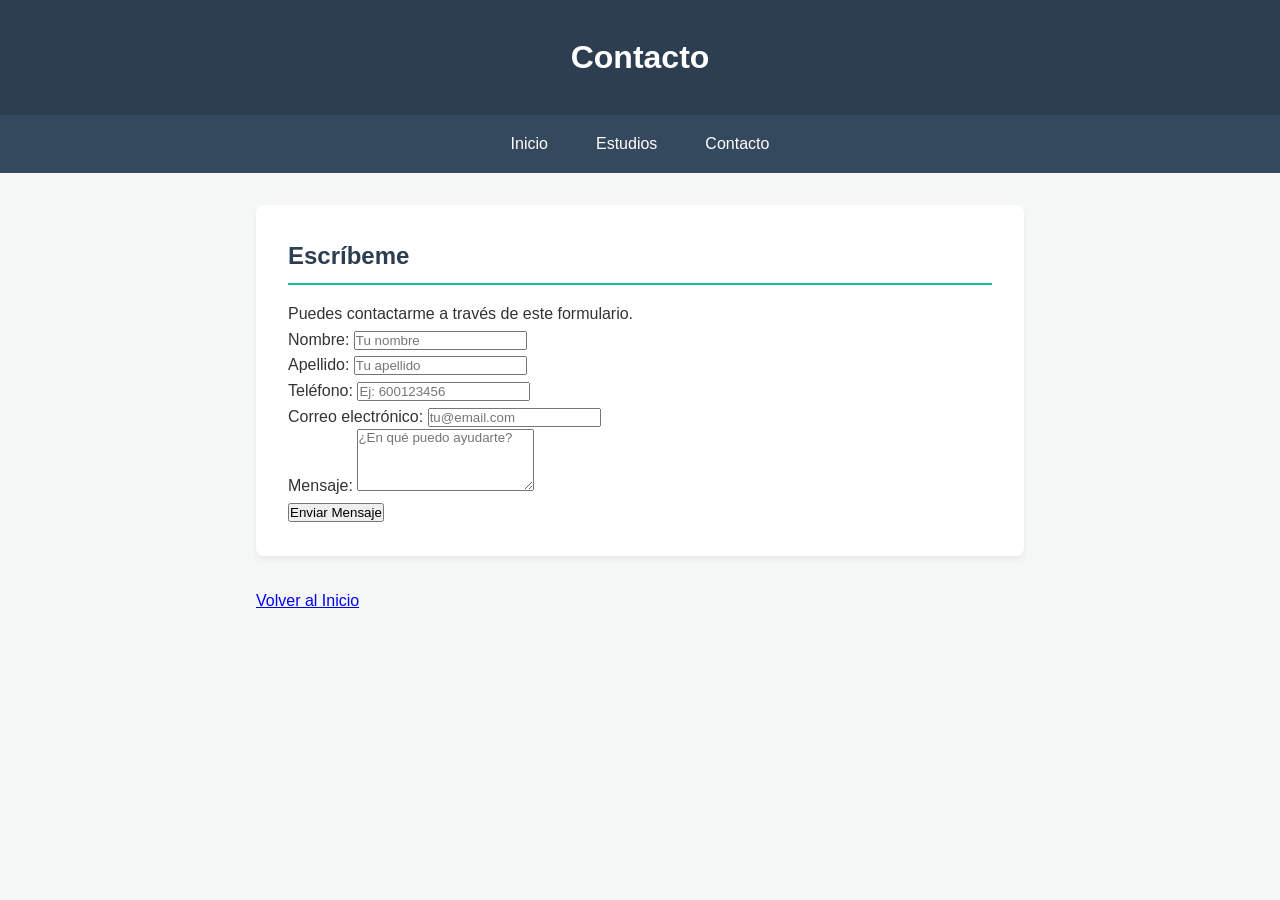
==== public/contacts.html @ e15a8661 "Actualizando el index.html y la navegacion" ====
<!DOCTYPE html>
<html lang="es">
<head>
    <meta charset="UTF-8">
    <meta name="viewport" content="width=device-width, initial-scale=1.0">
    <title>Contacto - Daniel Ochoa</title>
    <link rel="stylesheet" href="../css/styles.css">
</head>
<body>
    <header>
        <h1>Contacto</h1>
    </header>

   <nav>
     <ul>
        <li><a href="../index.html">Inicio</a></li>
        <li><a href="degree.html">Estudios</a></li> <li><a href="contacts.html">Contacto</a></li>
     </ul>
    </nav>

    <main>
        <section id="contacto">
            <h2>Escríbeme</h2>
            <p>Puedes contactarme a través de este formulario.</p>
            
            <form class="formulario">
                <div class="campo">
                    <label for="nombre">Nombre:</label>
                    <input type="text" id="nombre" name="nombre" placeholder="Tu nombre" required>
                </div>

                <div class="campo">
                    <label for="apellido">Apellido:</label>
                    <input type="text" id="apellido" name="apellido" placeholder="Tu apellido" required>
                </div>

                <div class="campo">
                    <label for="tel">Teléfono:</label>
                    <input type="tel" id="tel" name="tel" placeholder="Ej: 600123456">
                </div>

                <div class="campo">
                    <label for="email">Correo electrónico:</label>
                    <input type="email" id="email" name="email" placeholder="tu@email.com" required>
                </div>

                <div class="campo">
                    <label for="mensaje">Mensaje:</label>
                    <textarea id="mensaje" name="mensaje" rows="4" placeholder="¿En qué puedo ayudarte?" required></textarea>
                </div>

                <button type="submit" class="boton-enviar">Enviar Mensaje</button>
            </form>
        </section>
        
        <p><a href="../index.html">Volver al Inicio</a></p>
    </main>
</body>
</html>
---- css/styles.css ----
/* Configuración general */
* {
    margin: 0;
    padding: 0;
    box-sizing: border-box;
    font-family: 'Segoe UI', Tahoma, Geneva, Verdana, sans-serif;
}

body {
    background-color: #f4f7f6; /* Color de fondo suave */
    color: #333;
    line-height: 1.6;
}

/* Encabezado */
header {
    background: #2c3e50; /* Azul oscuro elegante */
    color: white;
    padding: 2rem;
    text-align: center;
    box-shadow: 0 2px 5px rgba(0,0,0,0.1);
}

/* Navegación */
nav {
    background: #34495e;
    position: sticky;
    top: 0;
    z-index: 1000;
}

nav ul {
    list-style: none;
    display: flex;
    justify-content: center;
}

nav ul li a {
    display: block;
    color: white;
    text-decoration: none;
    padding: 1rem 1.5rem;
    transition: background 0.3s;
}

nav ul li a:hover {
    background: #f50000; /* Color verde esmeralda al pasar el mouse */
}

/* Contenido Principal */
main {
    max-width: 800px;
    margin: 2rem auto;
    padding: 0 1rem;
}

section {
    background: white;
    margin-bottom: 2rem;
    padding: 2rem;
    border-radius: 8px;
    box-shadow: 0 4px 6px rgba(0,0,0,0.05);
}

h2 {
    color: #2c3e50;
    border-bottom: 2px solid #1abc9c;
    padding-bottom: 0.5rem;
    margin-bottom: 1rem;
}

/* Pie de página */
footer {
    text-align: center;
    padding: 2rem;
    background: #2c3e50;
    color: white;
    font-size: 0.9rem;
}
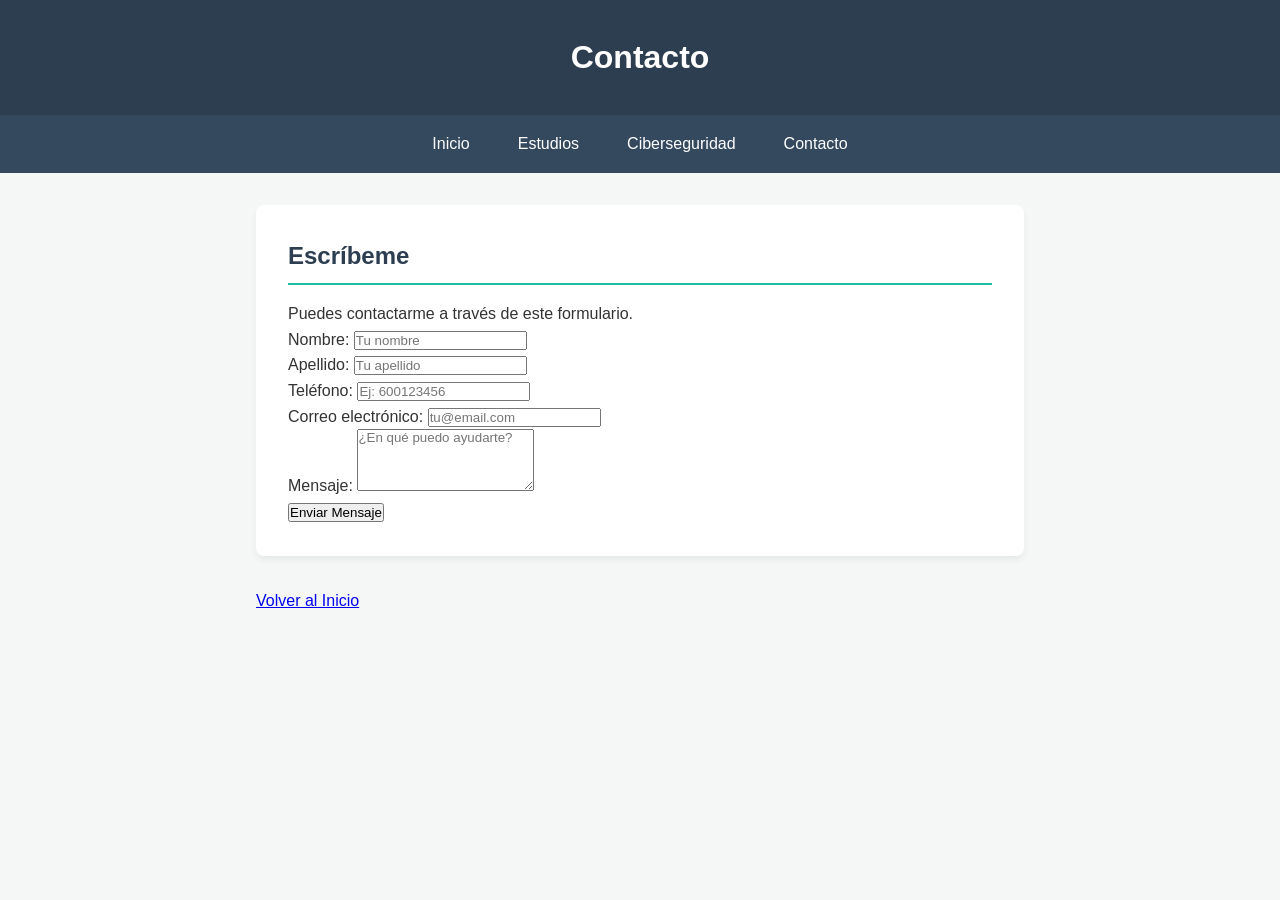
==== commit 59a9f6cc: "Subiendo el contenido real de los archivos" ====
--- a/public/contacts.html
+++ b/public/contacts.html
@@ -13,8 +13,10 @@
 
    <nav>
      <ul>
-        <li><a href="../index.html">Inicio</a></li>
-        <li><a href="degree.html">Estudios</a></li> <li><a href="contacts.html">Contacto</a></li>
+         <li><a href="../index.html">Inicio</a></li>
+         <li><a href="degree.html">Estudios</a></li>
+         <li><a href="topic.html">Ciberseguridad</a></li>
+         <li><a href="contacts.html">Contacto</a></li>
      </ul>
     </nav>
 
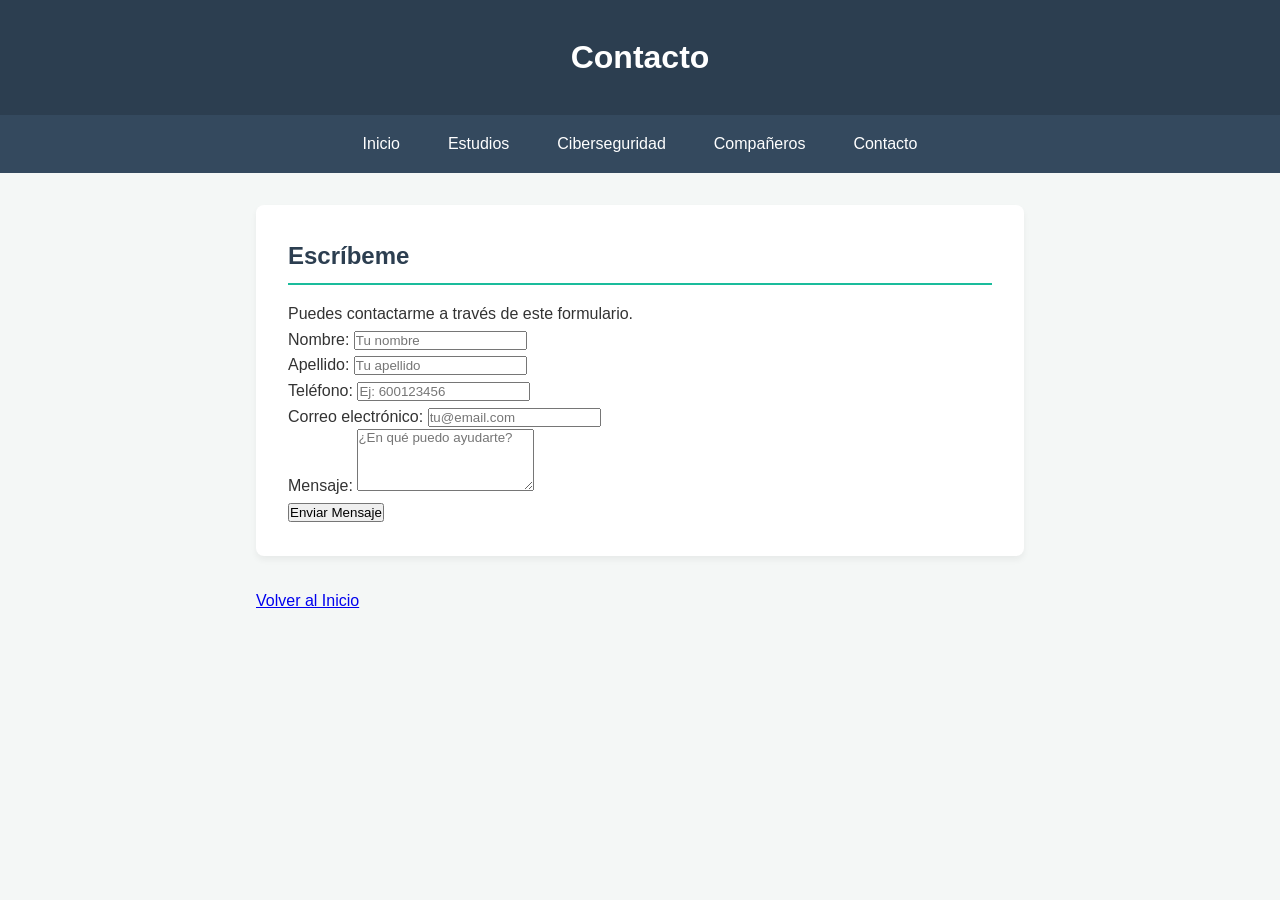
==== commit 629abf7b: "style: botones de compañeros iguales al de la universidad" ====
--- a/public/contacts.html
+++ b/public/contacts.html
@@ -12,12 +12,12 @@
     </header>
 
    <nav>
-     <ul>
-         <li><a href="../index.html">Inicio</a></li>
-         <li><a href="degree.html">Estudios</a></li>
-         <li><a href="topic.html">Ciberseguridad</a></li>
-         <li><a href="contacts.html">Contacto</a></li>
-     </ul>
+    <ul>
+        <li><a href="../index.html">Inicio</a></li>
+        <li><a href="degree.html">Estudios</a></li>
+        <li><a href="topic.html">Ciberseguridad</a></li>
+        <li><a href="net.html">Compañeros</a></li> <li><a href="contacts.html">Contacto</a></li>
+        </ul>
     </nav>
 
     <main>
--- a/css/styles.css
+++ b/css/styles.css
@@ -76,4 +76,66 @@
     background: #2c3e50;
     color: white;
     font-size: 0.9rem;
+}
+/* Botón de Instagram */
+.btn-instagram {
+    display: inline-block;
+    background: linear-gradient(45deg, #f09433 0%, #e6683c 25%, #dc2743 50%, #cc2366 75%, #bc1888 100%);
+    color: white;
+    padding: 10px 20px;
+    text-decoration: none;
+    border-radius: 5px;
+    font-weight: bold;
+    transition: transform 0.3s, box-shadow 0.3s;
+    margin-top: 10px;
+}
+
+.btn-instagram:hover {
+    transform: scale(1.05); /* Se hace un poco más grande al pasar el ratón */
+    box-shadow: 0 4px 15px rgba(0,0,0,0.2);
+    color: white; /* Asegura que el texto siga blanco */
+}
+/* Estilos para las asignaturas en degree.html */
+article {
+    margin-bottom: 1.5rem;
+    padding-left: 10px;
+    border-left: 3px solid #1abc9c; /* Una línea lateral para resaltar cada asignatura */
+}
+
+article h3 {
+    color: #2c3e50;
+    margin-bottom: 0.3rem;
+}
+/* Estilos para la página de enlaces */
+.btn-link {
+    display: inline-block;
+    background-color: #2c3e50;
+    color: white;
+    padding: 10px 20px;
+    text-decoration: none;
+    border-radius: 5px;
+    margin-top: 10px;
+}
+
+.btn-link:hover {
+    background-color: #1abc9c;
+}
+
+.lista-enlaces {
+    list-style: none;
+    padding: 0;
+}
+
+.lista-enlaces li {
+    margin: 10px 0;
+}
+
+.lista-enlaces li a {
+    color: #1abc9c;
+    text-decoration: none;
+    font-weight: bold;
+}
+
+.lista-enlaces li a:hover {
+    text-decoration: underline;
 }
